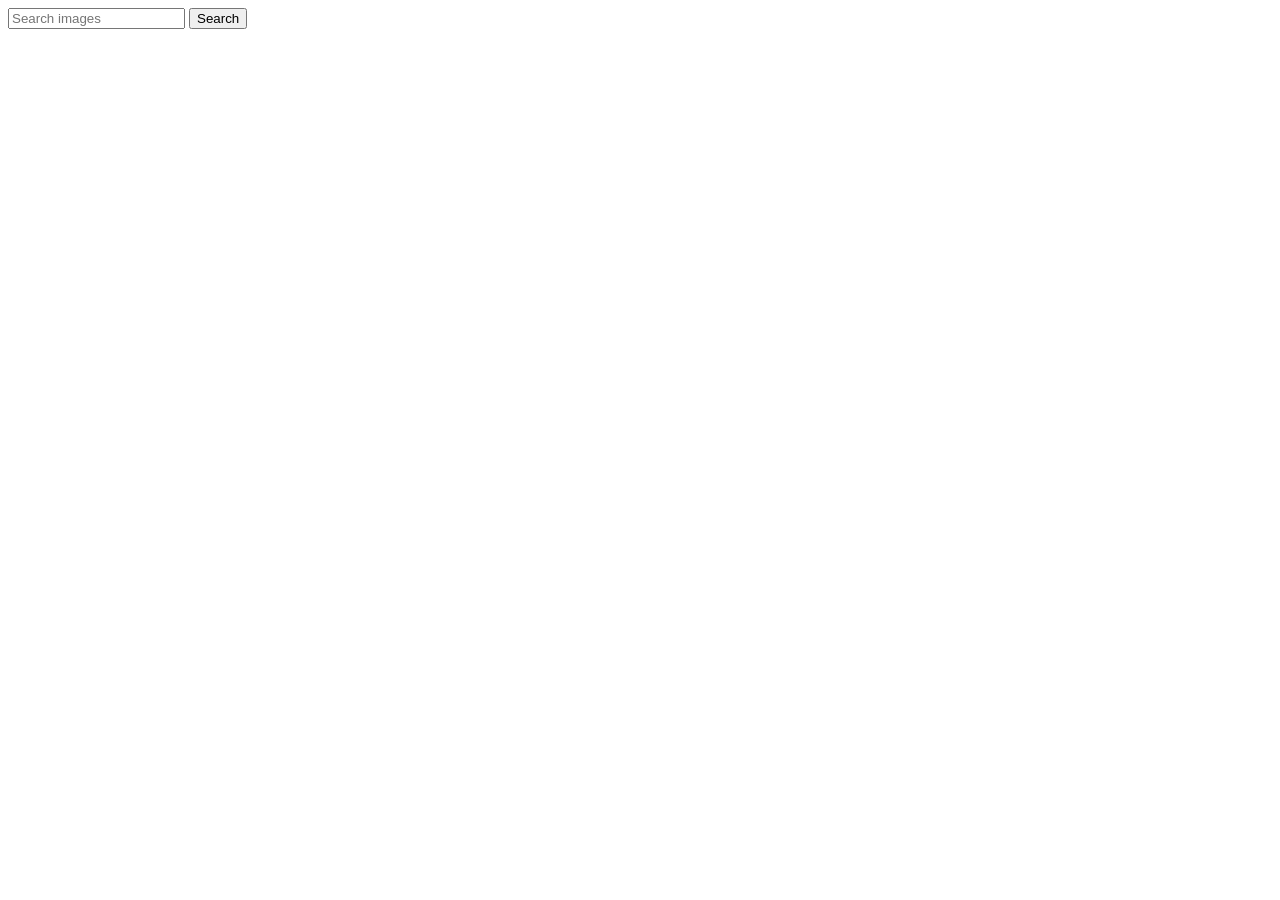
==== index.html @ 51ee64b6 "Deploying to gh-pages from @ LuvNicco/goit-js-hw-12@5e80148b2785ee0f9f18e7c920e44a397c9c7235 🚀" ====
<!DOCTYPE html>
<html lang="en">

<head>
  <meta charset="UTF-8" />
  <meta name="viewport" content="width=device-width, initial-scale=1.0" />
  <title>Image Search</title>
  <script type="module" crossorigin src="/goit-js-hw-11/index.js"></script>
  <link rel="modulepreload" crossorigin href="/goit-js-hw-11/assets/vendor-C1DvvBV_.js">
  <link rel="stylesheet" crossorigin href="/goit-js-hw-11/assets/vendor-DumFYO8Z.css">
  <link rel="stylesheet" crossorigin href="/goit-js-hw-11/assets/index-BjvDHvQa.css">
</head>

<body>
  <main>
    <form class="form">
      <label>
        <input type="text" name="searchText" placeholder="Search images" required />
      </label>

      <button type="submit">Search</button>
    </form>

    <span class="loader"></span>

    <ul class="gallery"></ul>
  </main>

</body>

</html>
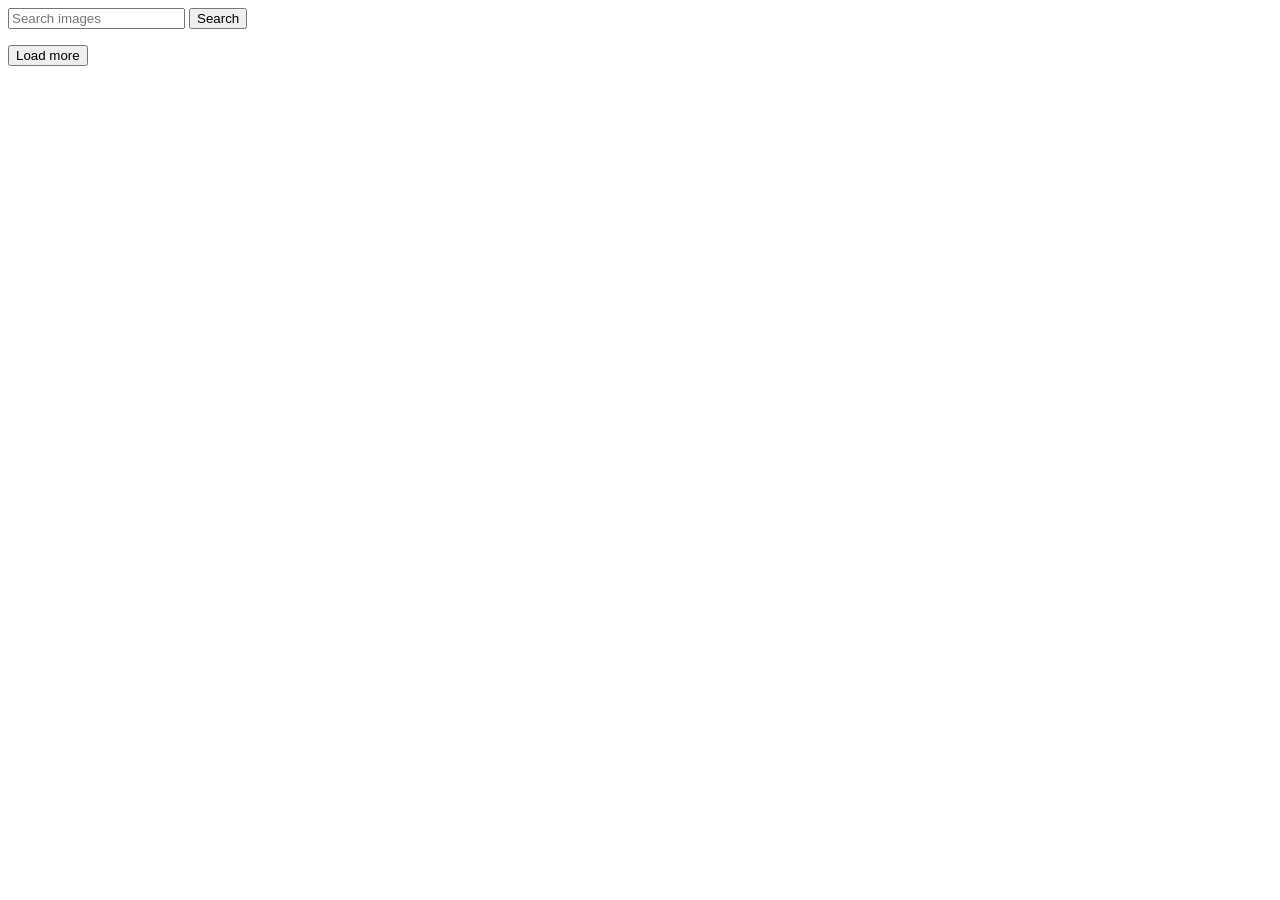
==== commit df2e4017: "Deploying to gh-pages from @ LuvNicco/goit-js-hw-12@d750d0b082fbfad6d55740bb7b6f31addc641ebf 🚀" ====
--- a/index.html
+++ b/index.html
@@ -8,7 +8,7 @@
   <script type="module" crossorigin src="/goit-js-hw-11/index.js"></script>
   <link rel="modulepreload" crossorigin href="/goit-js-hw-11/assets/vendor-C1DvvBV_.js">
   <link rel="stylesheet" crossorigin href="/goit-js-hw-11/assets/vendor-DumFYO8Z.css">
-  <link rel="stylesheet" crossorigin href="/goit-js-hw-11/assets/index-BjvDHvQa.css">
+  <link rel="stylesheet" crossorigin href="/goit-js-hw-11/assets/index-BgWBQ7kn.css">
 </head>
 
 <body>
@@ -24,6 +24,8 @@
     <span class="loader"></span>
 
     <ul class="gallery"></ul>
+
+    <button class="load-more is-hidden" type="button">Load more</button>
   </main>
 
 </body>
